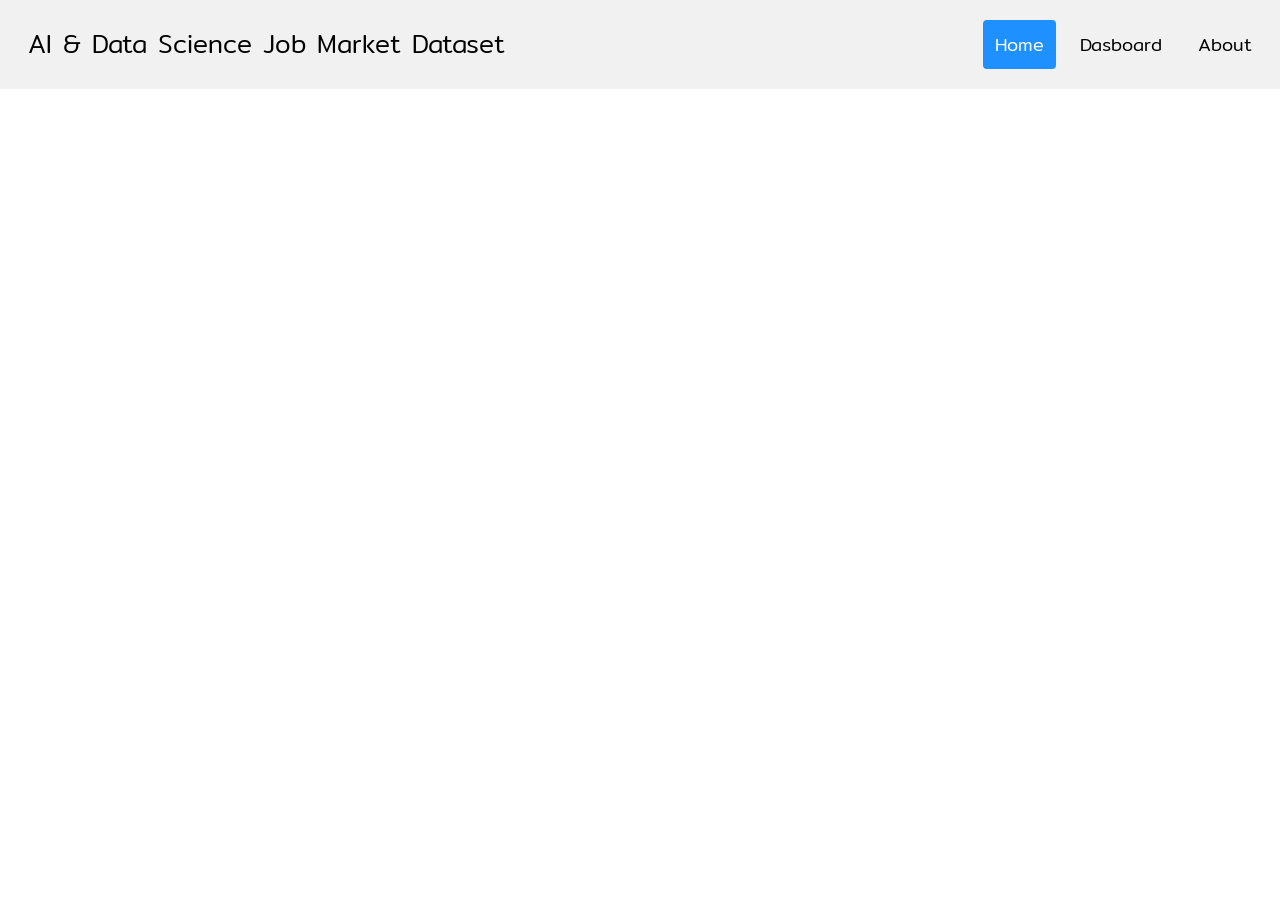
==== Webapp/index.html @ 7ad77302 "change" ====
<!DOCTYPE html>
<html lang="en">
<head>
    <meta charset="UTF-8">
    <meta name="viewport" content="width=device-width, initial-scale=1.0">
    <link rel="stylesheet" href="style.css">
    <link rel="preconnect" href="https://fonts.googleapis.com">
    <link rel="preconnect" href="https://fonts.gstatic.com" crossorigin>
    <link href="https://fonts.googleapis.com/css2?family=Mitr:wght@200;300;400;500;600;700&display=swap" rel="stylesheet">
    <title>Document</title>
</head>
<body>
<div class="header">
  <a href="#default" class="logo">AI & Data Science Job Market Dataset</a>
  <div class="header-right">
    <a class="active" href="#home">Home</a>
    <a href="#contact">Dasboard</a>
    <a href="#about">About</a>
  </div>
</div>
    <div class="job-count">
        <p id="total-count"> </p>
    </div>
    <main id="card-container"></main>
    <script src="script.js"></script>
</body>
</html>
---- Webapp/style.css ----
* {
font-family: "Mitr", sans-serif;
  font-weight: 350;
  font-style: normal;
}

body {
  margin: 0;

}


.card {
    box-shadow: 0 4px 8px 0 rgba(0,0,0,0.2);
    transition: 0.3s;
    border-radius: 5px;
    padding: 16px;
    margin: 16px;
    width: 250px;
    display: inline-block; /* Aligns cards horizontally */
    vertical-align: top;
}



.card:hover {
    box-shadow: 0 8px 16px 0 rgba(0,0,0,0.2);
}


.card-title {
    white-space: nowrap;
    overflow: hidden;
    font-size: 1.3em;
    text-overflow: ellipsis;
    font-weight: bold;
    margin-top: 10px;
    max-width: 100%;
}

.card-body {
    font-size: 0.9em;
    color: #555;
}

.card-content button{
    background-color: lightblue;
    border: none;
    padding: 9px;
    border-radius: 10px;

}

.card-content a{
    color: aliceblue;
    text-decoration: none;

}

.card-tag-company {
    padding: 5px;
    padding-left: 10px;
    padding-right: 10px;
    background-color: rgb(248, 111, 111);
    position: static;
    border-radius: 5px;
    color: white;
}

.card-tag-remote {
    padding: 5px;
    padding-left: 10px;
    padding-right: 10px;
    background-color: rgb(4, 206, 64);
    position: static;
    border-radius: 5px;
    font-size: 12px;
    color: white;
}

/* Style the header with a grey background and some padding */
.header {
  overflow: hidden;
  background-color: #f1f1f1;
  padding: 20px 10px;
}

/* Style the header links */
.header a {
  float: left;
  color: black;
  text-align: center;
  padding: 12px;
  text-decoration: none;
  font-size: 18px;
  line-height: 25px;
  border-radius: 4px;
  margin-left: 6px;
  margin-right: 6px;
}

/* Style the logo link (notice that we set the same value of line-height and font-size to prevent the header to increase when the font gets bigger */
.header a.logo {
  font-size: 25px;
}

/* Change the background color on mouse-over */
.header a:hover {
  background-color: #ddd;
  color: black;
}

/* Style the active/current link*/
.header a.active {
  background-color: dodgerblue;
  color: white;
}

/* Float the link section to the right */
.header-right {
  float: right;
}

/* Add media queries for responsiveness - when the screen is 500px wide or less, stack the links on top of each other */
@media screen and (max-width: 500px) {
  .header a {
    float: none;
    display: block;
    text-align: left;
  }
  .header-right {
    float: none;
  }
}

.job-count{
    margin-left: 20px;
}
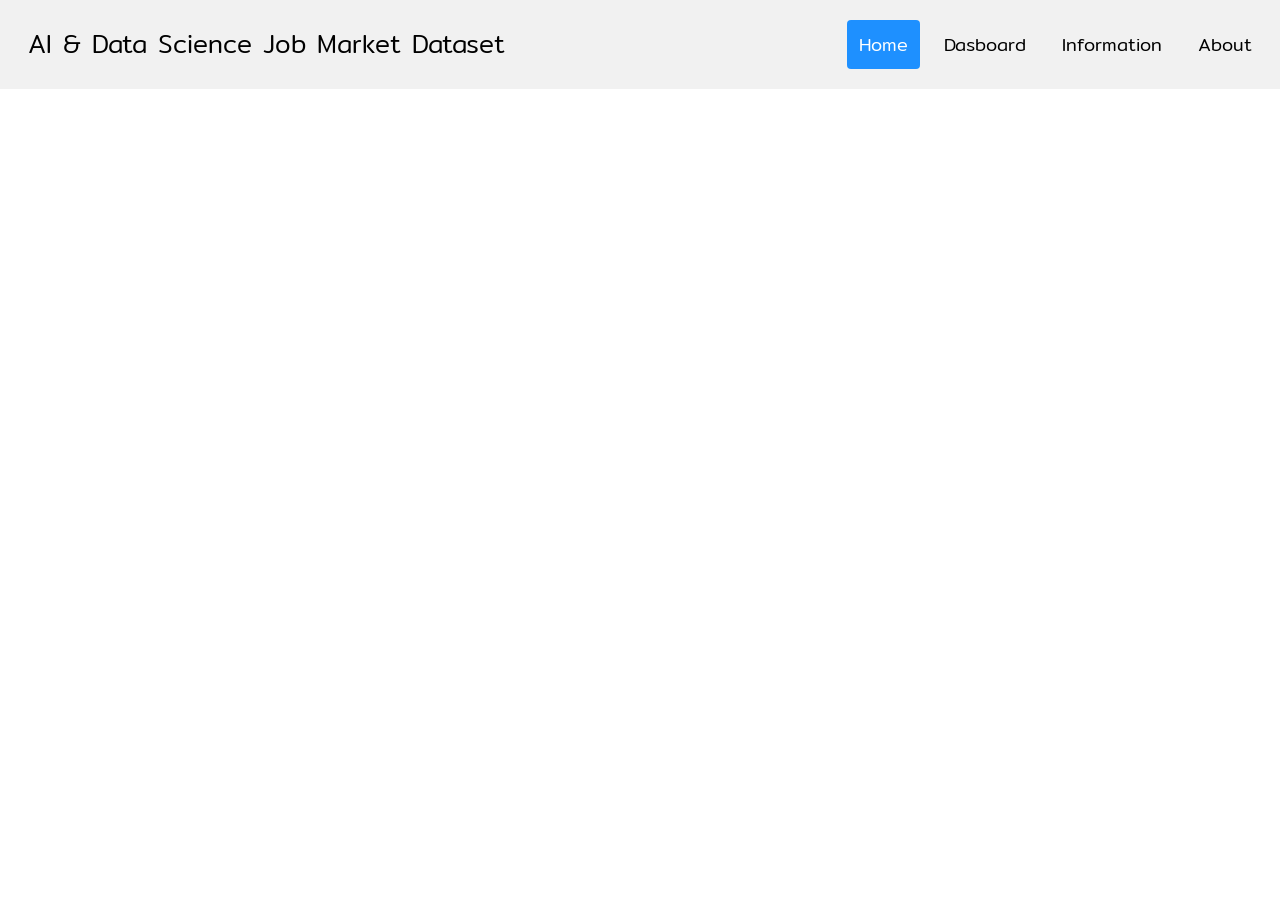
==== commit a37e5a9d: "dashboard" ====
--- a/Webapp/index.html
+++ b/Webapp/index.html
@@ -14,14 +14,18 @@
   <a href="#default" class="logo">AI & Data Science Job Market Dataset</a>
   <div class="header-right">
     <a class="active" href="#home">Home</a>
-    <a href="#contact">Dasboard</a>
+    <a href="dashboard.html">Dasboard</a>
+    <a href="info.html">Information</a>
     <a href="#about">About</a>
   </div>
+
 </div>
     <div class="job-count">
         <p id="total-count"> </p>
     </div>
     <main id="card-container"></main>
+    <div id="pagination" class="pagination"></div>
+
     <script src="script.js"></script>
 </body>
 </html>
--- a/Webapp/style.css
+++ b/Webapp/style.css
@@ -1,6 +1,6 @@
 * {
 font-family: "Mitr", sans-serif;
-  font-weight: 350;
+  font-weight: 300;
   font-style: normal;
 }
 
@@ -137,3 +137,43 @@
     margin-left: 20px;
 }
 
+/* กล่องครอบปุ่มเปลี่ยนหน้า */
+.pagination {
+    display: flex;
+    justify-content: center;
+    align-items: center;
+    margin-top: 40px;
+    margin-bottom: 40px;
+    gap: 8px;
+}
+
+/* สไตล์ปุ่มตัวเลข */
+.page-btn {
+    padding: 8px 16px;
+    border: 1px solid #ddd;
+    background-color: white;
+    color: #333;
+    cursor: pointer;
+    border-radius: 5px;
+    font-size: 16px;
+    transition: all 0.3s;
+}
+
+.page-btn:hover {
+    background-color: #f0f0f0;
+}
+
+/* สไตล์ปุ่มหน้าที่กำลังเปิดอยู่ (Active) */
+.page-btn.active {
+    background-color: #20c997;
+    color: white;
+    border-color: #20c997;
+    font-weight: bold;
+}
+
+/* สไตล์สำหรับจุด ... */
+.page-dots {
+    padding: 8px;
+    color: #777;
+    font-weight: bold;
+}
